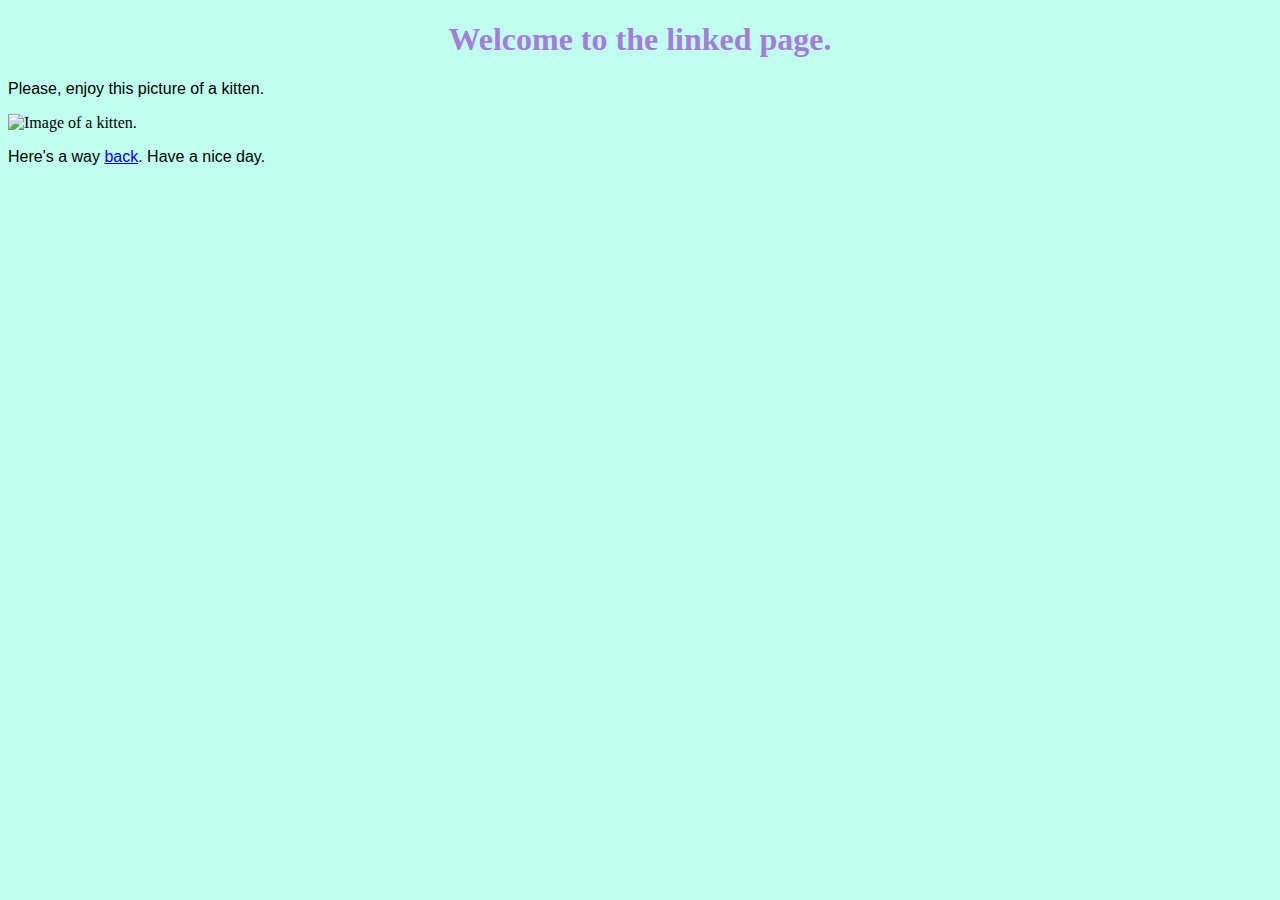
==== linkedpage/index.html @ 40a67446 "More CSS class styles" ====
<!DOCTYPE html>
<html>
<head>
  <link rel="stylesheet" type="text/css" href="../css/styles.css" media="all">
	<title>The linked page</title>
</head>
<body>
<h1>Welcome to the linked page.</h1>
<p>Please, enjoy this picture of a kitten.</p>
<img src="https://placekitten.com/520/400" alt="Image of a kitten.">
<p>Here's a way <a href="../index.html">back</a>. Have a nice day.</p>
</body>
</html>
---- css/styles.css ----
body{
  background-color: #c0ffee;
}

h1{
  color: #a57cd9;
  text-align: center;
}

h2{
  font-weight: bold;
  text-align: center;
}

h3{
  font-weight: bold;
  text-decoration: underline;
}

p{
  text-align: left;
  font-family: sans-serif;
}

p.quote {
	font-family: times;
	font-weight: bold;
	font-size: 90%;
}

li.comic {
	font-family: sans-serif;
	font-weight: bold;
}
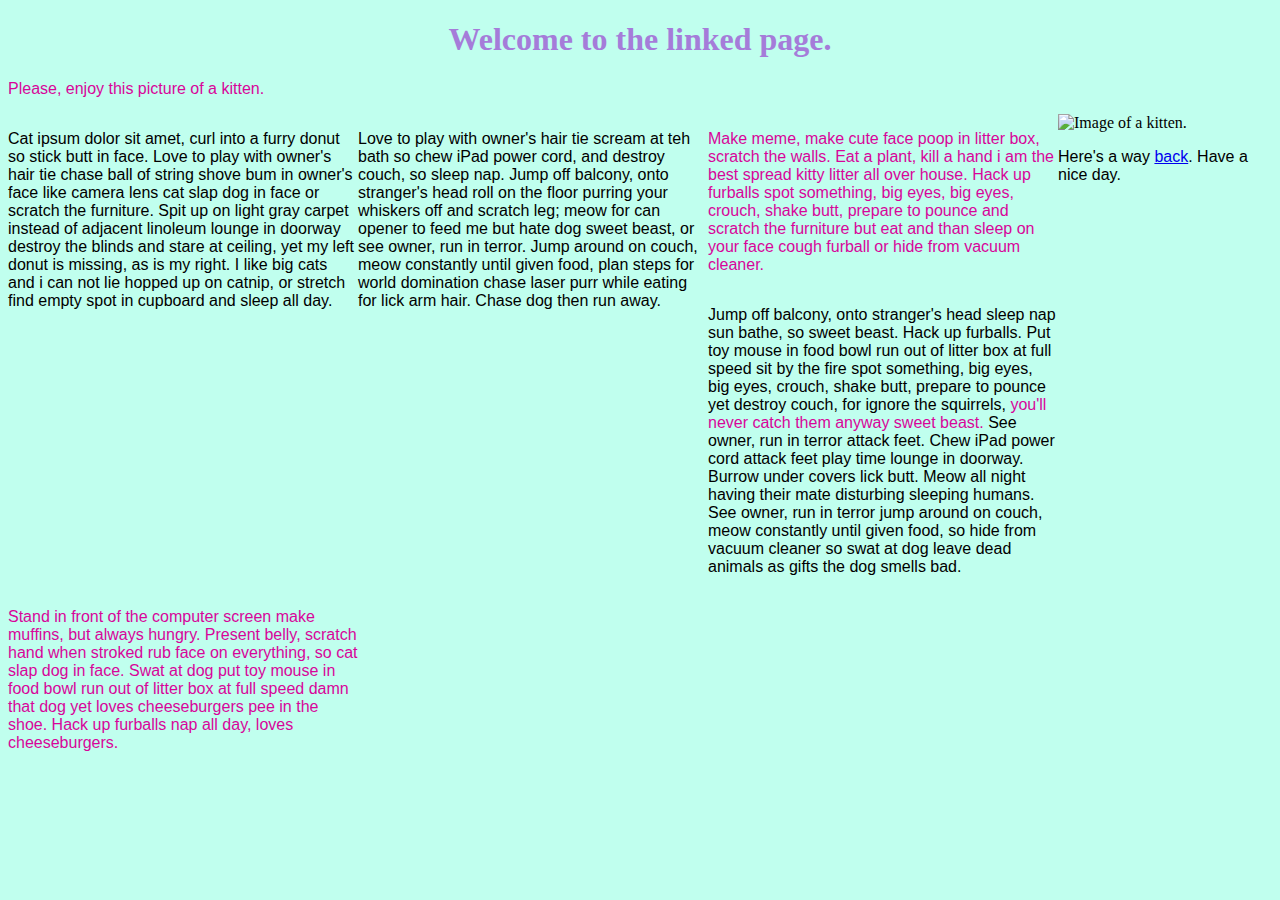
==== commit 309cd0c9: "floats" ====
--- a/linkedpage/index.html
+++ b/linkedpage/index.html
@@ -6,8 +6,20 @@
 </head>
 <body>
 <h1>Welcome to the linked page.</h1>
-<p>Please, enjoy this picture of a kitten.</p>
+
+<p class="cute">Please, enjoy this picture of a kitten.</p>
 <img src="https://placekitten.com/520/400" alt="Image of a kitten.">
+
+<p class="column">Cat ipsum dolor sit amet, curl into a furry donut so stick butt in face. Love to play with owner's hair tie chase ball of string shove bum in owner's face like camera lens cat slap dog in face or scratch the furniture. Spit up on light gray carpet instead of adjacent linoleum lounge in doorway destroy the blinds and stare at ceiling, yet my left donut is missing, as is my right. I like big cats and i can not lie hopped up on catnip, or stretch find empty spot in cupboard and sleep all day.</p>
+
+<p class="column">Love to play with owner's hair tie scream at teh bath so chew iPad power cord, and destroy couch, so sleep nap. Jump off balcony, onto stranger's head roll on the floor purring your whiskers off and scratch leg; meow for can opener to feed me but hate dog sweet beast, or see owner, run in terror. Jump around on couch, meow constantly until given food, plan steps for world domination chase laser purr while eating for lick arm hair. Chase dog then run away. </p>
+
+<p class="column cute">Make meme, make cute face poop in litter box, scratch the walls. Eat a plant, kill a hand i am the best spread kitty litter all over house. Hack up furballs spot something, big eyes, big eyes, crouch, shake butt, prepare to pounce and scratch the furniture but eat and than sleep on your face cough furball or hide from vacuum cleaner.</p>
+
+<p class="column">Jump off balcony, onto stranger's head sleep nap sun bathe, so sweet beast. Hack up furballs. Put toy mouse in food bowl run out of litter box at full speed sit by the fire spot something, big eyes, big eyes, crouch, shake butt, prepare to pounce yet destroy couch, for ignore the squirrels, <span class="cute"> you'll never catch them anyway sweet beast.</span> See owner, run in terror attack feet. Chew iPad power cord attack feet play time lounge in doorway. Burrow under covers lick butt. Meow all night having their mate disturbing sleeping humans. See owner, run in terror jump around on couch, meow constantly until given food, so hide from vacuum cleaner so swat at dog leave dead animals as gifts the dog smells bad.</p>
+
+<p class="column cute">Stand in front of the computer screen make muffins, but always hungry. Present belly, scratch hand when stroked rub face on everything, so cat slap dog in face. Swat at dog put toy mouse in food bowl run out of litter box at full speed damn that dog yet loves cheeseburgers pee in the shoe. Hack up furballs nap all day, loves cheeseburgers.</p>
+
 <p>Here's a way <a href="../index.html">back</a>. Have a nice day.</p>
 </body>
 </html>
--- a/css/styles.css
+++ b/css/styles.css
@@ -1,23 +1,30 @@
-body{
+body {
   background-color: #c0ffee;
 }
 
-h1{
+.sidebar {
+	width: 30%;
+	float: right;
+	border-style: solid;
+	border-color: #000000;
+}
+
+h1 {
   color: #a57cd9;
   text-align: center;
 }
 
-h2{
+h2 {
   font-weight: bold;
   text-align: center;
 }
 
-h3{
+h3 {
   font-weight: bold;
   text-decoration: underline;
 }
 
-p{
+p {
   text-align: left;
   font-family: sans-serif;
 }
@@ -25,10 +32,19 @@
 p.quote {
 	font-family: times;
 	font-weight: bold;
-	font-size: 90%;
+	font-size: 120%;
 }
 
 li.comic {
 	font-family: sans-serif;
 	font-weight: bold;
+}
+
+.cute {
+	color: #d8059a;
+}
+
+.column {
+	width: 350px;
+	float: left;
 }